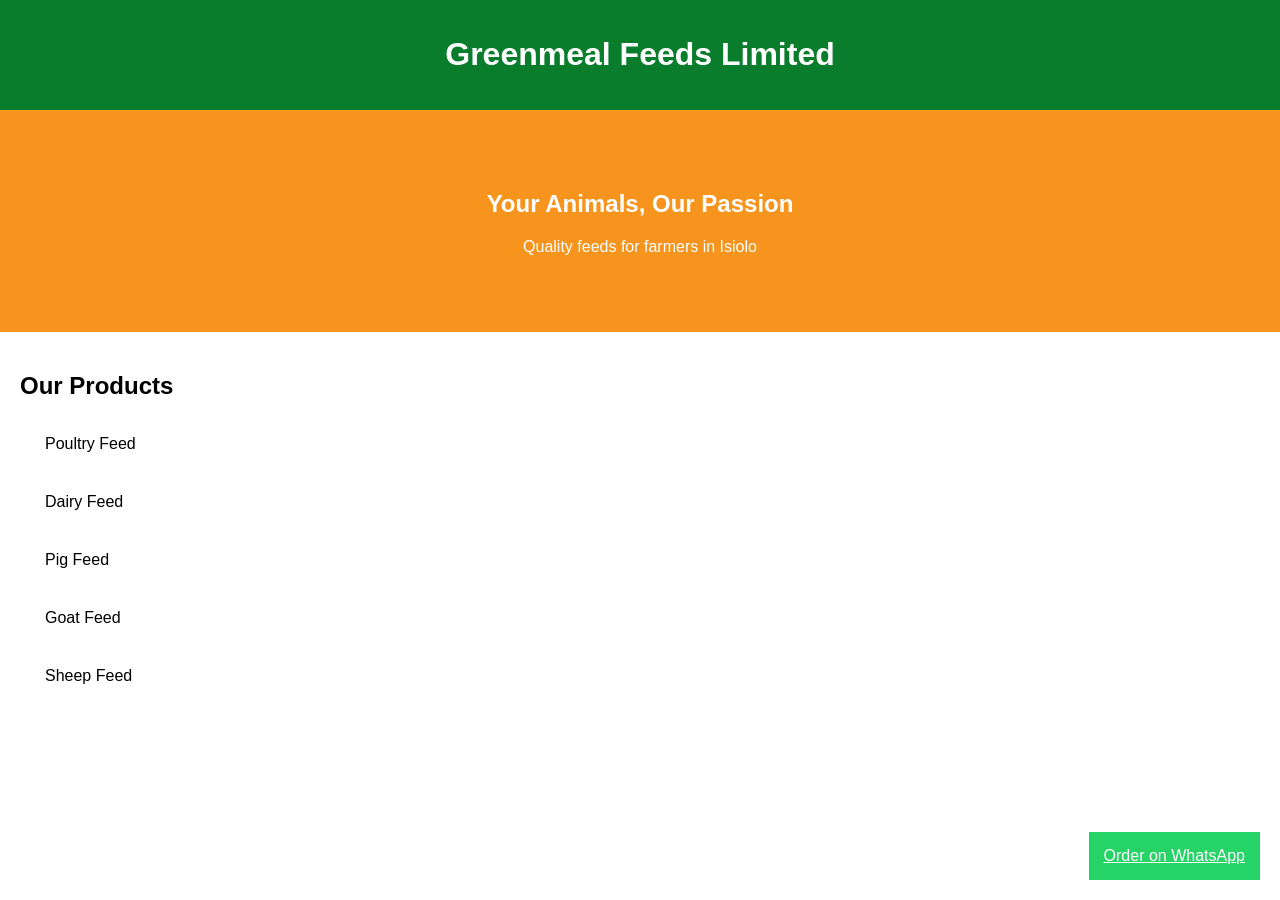
==== index.html @ a95103ad "Add initial HTML structure for Greenmeal Feeds" ====
<!DOCTYPE html>

<html>
<head>
<title>Greenmeal Feeds</title>
<style>
body{font-family:Arial;margin:0}
header{background:#0a7d2c;color:white;padding:15px;text-align:center}
.hero{background:#f7941d;color:white;padding:60px;text-align:center}
.btn{background:#0a7d2c;color:white;padding:10px 20px;text-decoration:none}
.products{padding:20px}
.card{background:#fff;margin:10px;padding:15px;border-radius:10px}
.whatsapp{position:fixed;bottom:20px;right:20px;background:#25D366;color:white;padding:15px}
</style>
</head>

<body>

<header>
<h1>Greenmeal Feeds Limited</h1>
</header>

<div class="hero">
<h2>Your Animals, Our Passion</h2>
<p>Quality feeds for farmers in Isiolo</p>
</div>

<div class="products">
<h2>Our Products</h2>

<div class="card">Poultry Feed</div>
<div class="card">Dairy Feed</div>
<div class="card">Pig Feed</div>
<div class="card">Goat Feed</div>
<div class="card">Sheep Feed</div>

</div>

<a class="whatsapp" href="https://wa.me/254719618578">Order on WhatsApp</a>

</body>
</html>
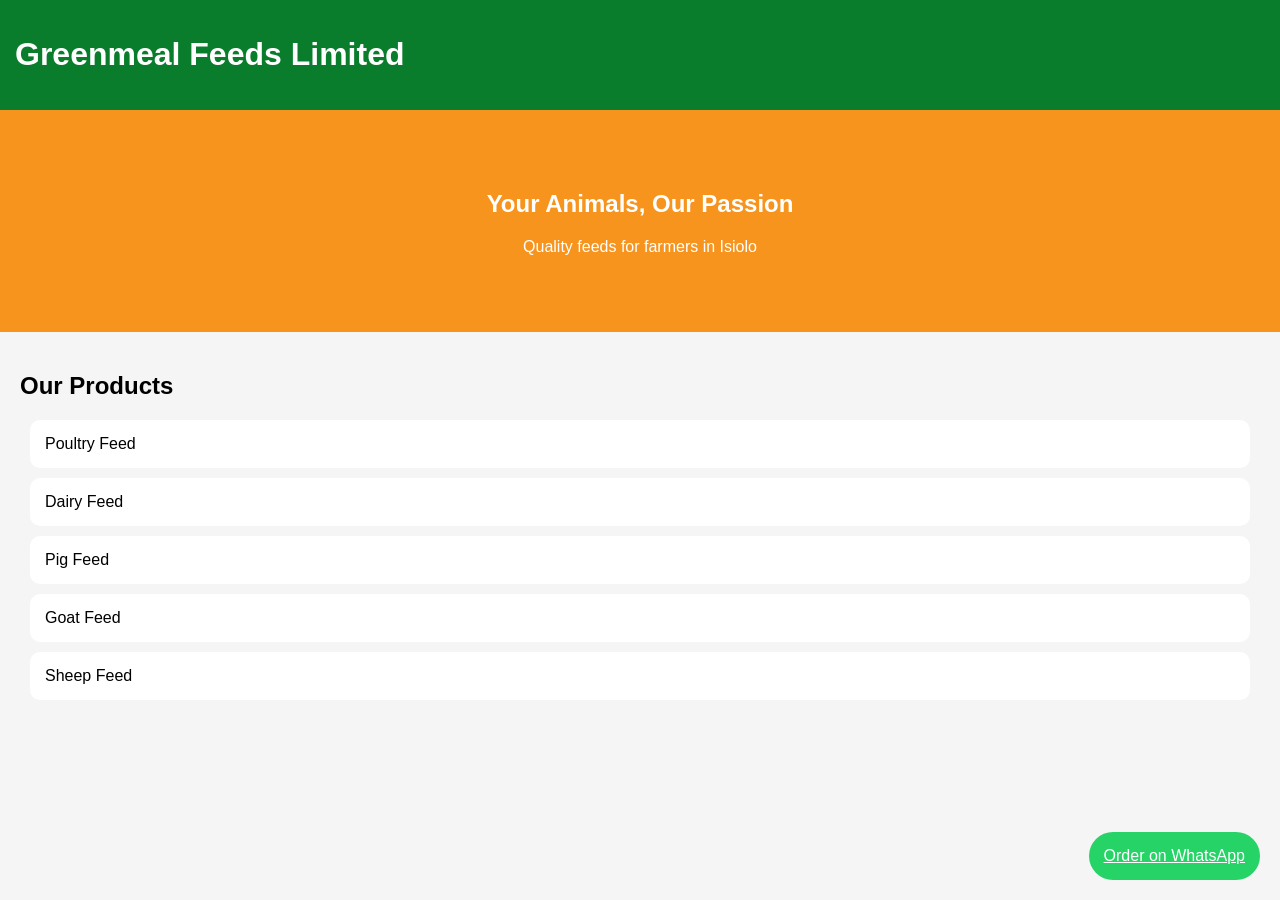
==== commit 9a2272a0: "Add stylesheet link to index.html" ====
--- a/index.html
+++ b/index.html
@@ -1,7 +1,7 @@
 <!DOCTYPE html>
 
 <html>
-<head>
+<link rel="stylesheet" href="style.css">
 <title>Greenmeal Feeds</title>
 <style>
 body{font-family:Arial;margin:0}
--- a/style.css
+++ b/style.css
@@ -0,0 +1,45 @@
+body{font-family:Arial;margin:0;background:#f5f5f5}
+
+header{
+display:flex;
+justify-content:space-between;
+padding:15px;
+background:#0a7d2c;
+color:white;
+}
+
+nav a{
+color:white;
+margin-left:15px;
+text-decoration:none;
+}
+
+.hero{
+background:#f7941d;
+color:white;
+padding:60px;
+text-align:center;
+}
+
+.section{
+padding:30px;
+text-align:center;
+}
+
+.btn{
+background:#0a7d2c;
+color:white;
+padding:10px 20px;
+text-decoration:none;
+border-radius:5px;
+}
+
+.whatsapp{
+position:fixed;
+bottom:20px;
+right:20px;
+background:#25D366;
+color:white;
+padding:15px;
+border-radius:50px;
+}
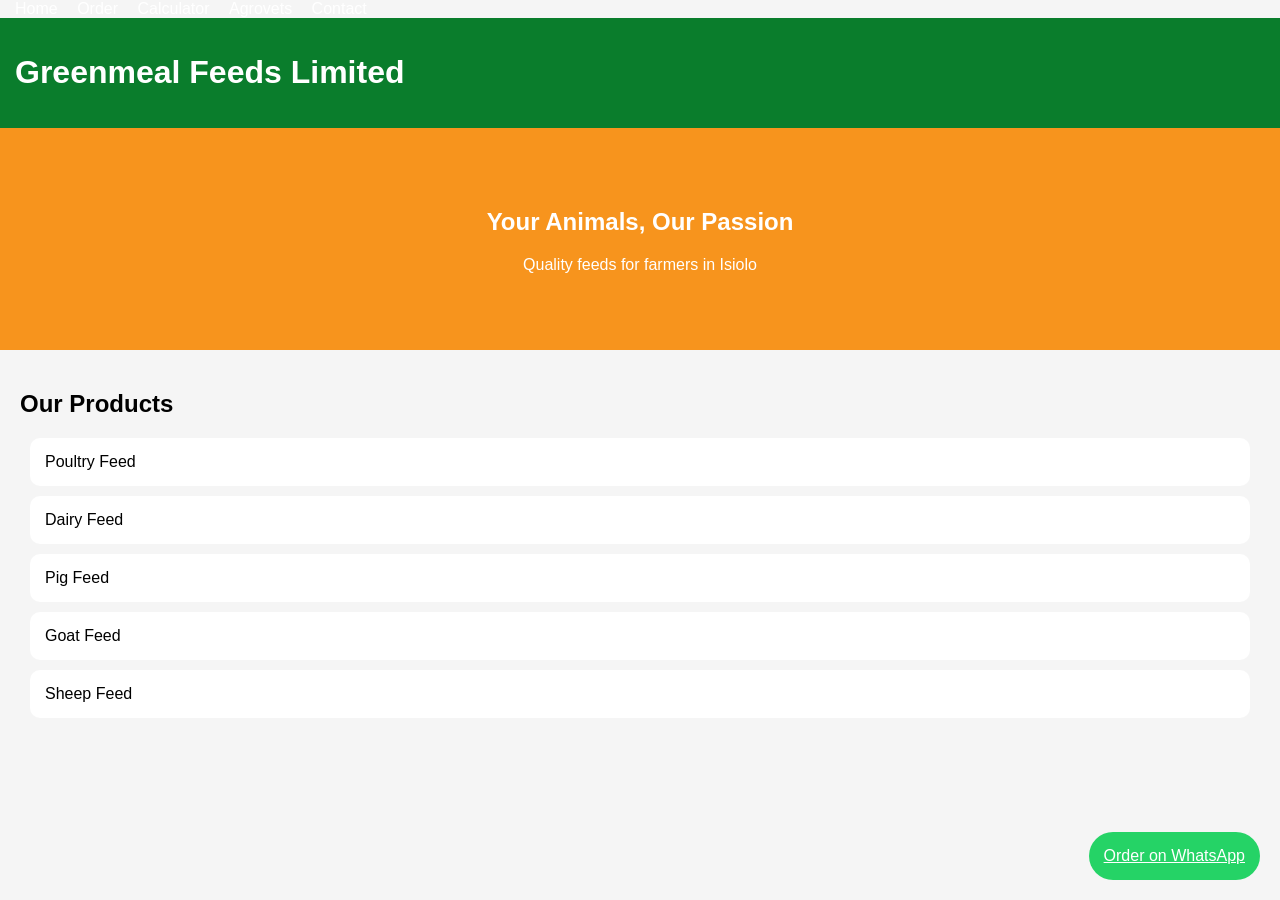
==== commit 3e988838: "Add navigation links to index.html" ====
--- a/index.html
+++ b/index.html
@@ -1,6 +1,13 @@
 <!DOCTYPE html>
 
 <html>
+<nav>
+<a href="index.html">Home</a>
+<a href="order.html">Order</a>
+<a href="calculator.html">Calculator</a>
+<a href="distributors.html">Agrovets</a>
+<a href="contact.html">Contact</a>
+</nav>
 <link rel="stylesheet" href="style.css">
 <title>Greenmeal Feeds</title>
 <style>
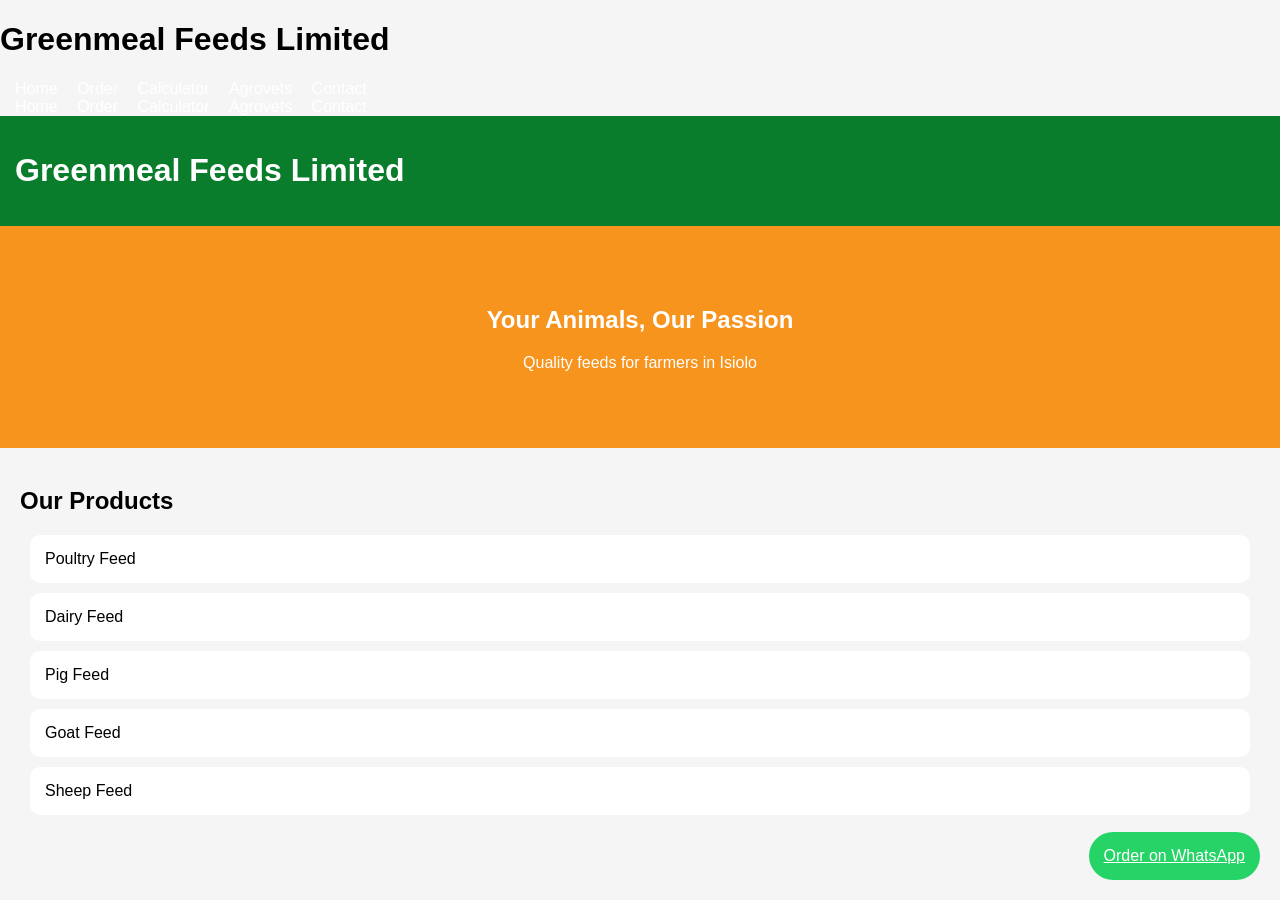
==== commit 20fc69be: "Add header section with navigation links" ====
--- a/index.html
+++ b/index.html
@@ -1,6 +1,17 @@
 <!DOCTYPE html>
 
 <html>
+<div class="header">
+<h1>Greenmeal Feeds Limited</h1>
+
+  <nav>
+    <a href="index.html">Home</a>
+    <a href="order.html">Order</a>
+    <a href="calculator.html">Calculator</a>
+    <a href="distributors.html">Agrovets</a>
+    <a href="contact.html">Contact</a>
+  </nav>
+</div>
 <nav>
 <a href="index.html">Home</a>
 <a href="order.html">Order</a>
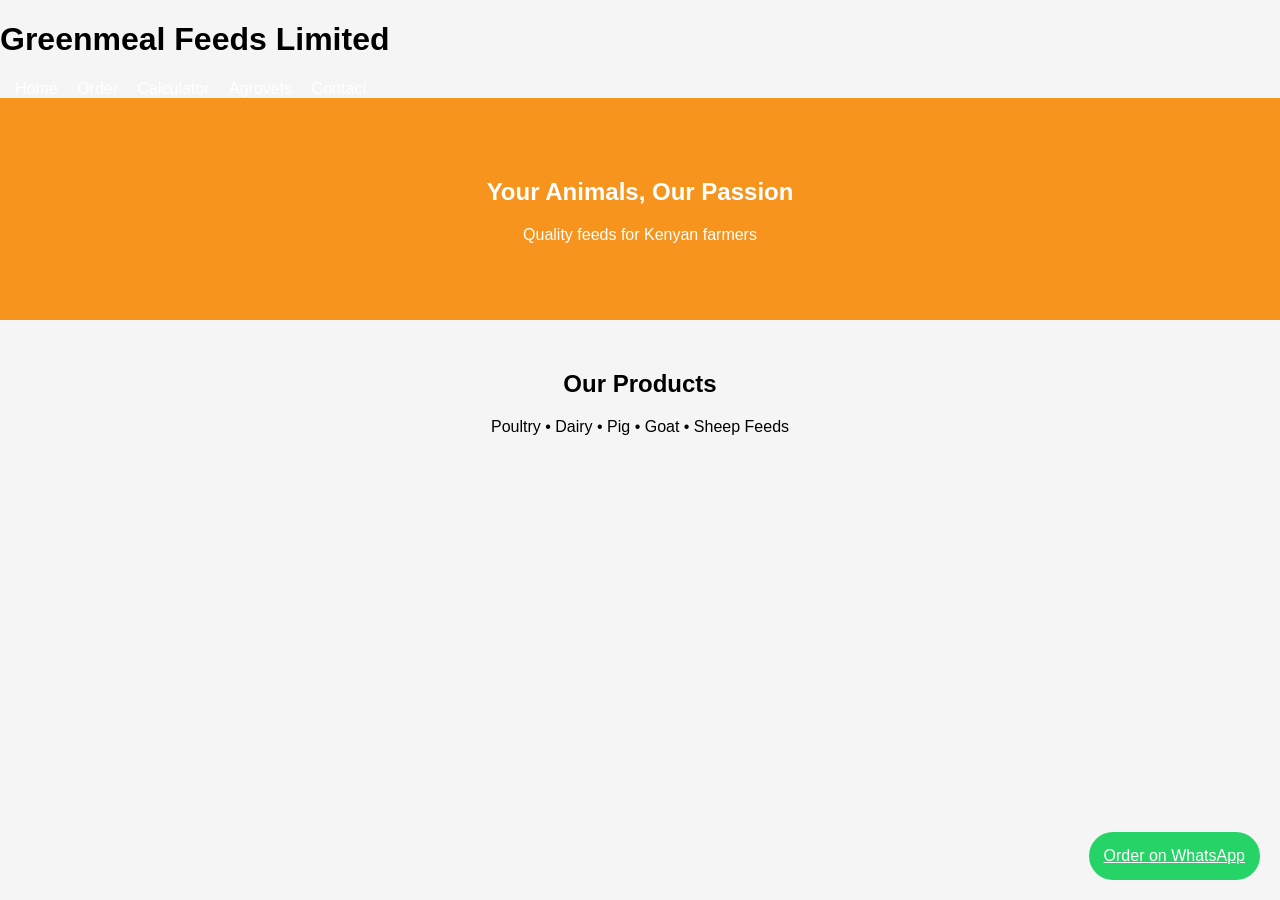
==== commit 64abb3d0: "Update index.html" ====
--- a/index.html
+++ b/index.html
@@ -1,8 +1,15 @@
 <!DOCTYPE html>
 
 <html>
+<head>
+<title>Greenmeal Feeds</title>
+<link rel="stylesheet" href="style.css">
+</head>
+
+<body>
+
 <div class="header">
-<h1>Greenmeal Feeds Limited</h1>
+  <h1>Greenmeal Feeds Limited</h1>
 
   <nav>
     <a href="index.html">Home</a>
@@ -12,46 +19,15 @@
     <a href="contact.html">Contact</a>
   </nav>
 </div>
-<nav>
-<a href="index.html">Home</a>
-<a href="order.html">Order</a>
-<a href="calculator.html">Calculator</a>
-<a href="distributors.html">Agrovets</a>
-<a href="contact.html">Contact</a>
-</nav>
-<link rel="stylesheet" href="style.css">
-<title>Greenmeal Feeds</title>
-<style>
-body{font-family:Arial;margin:0}
-header{background:#0a7d2c;color:white;padding:15px;text-align:center}
-.hero{background:#f7941d;color:white;padding:60px;text-align:center}
-.btn{background:#0a7d2c;color:white;padding:10px 20px;text-decoration:none}
-.products{padding:20px}
-.card{background:#fff;margin:10px;padding:15px;border-radius:10px}
-.whatsapp{position:fixed;bottom:20px;right:20px;background:#25D366;color:white;padding:15px}
-</style>
-</head>
-
-<body>
-
-<header>
-<h1>Greenmeal Feeds Limited</h1>
-</header>
 
 <div class="hero">
-<h2>Your Animals, Our Passion</h2>
-<p>Quality feeds for farmers in Isiolo</p>
+  <h2>Your Animals, Our Passion</h2>
+  <p>Quality feeds for Kenyan farmers</p>
 </div>
 
-<div class="products">
-<h2>Our Products</h2>
-
-<div class="card">Poultry Feed</div>
-<div class="card">Dairy Feed</div>
-<div class="card">Pig Feed</div>
-<div class="card">Goat Feed</div>
-<div class="card">Sheep Feed</div>
-
+<div class="section">
+  <h2>Our Products</h2>
+  <p>Poultry • Dairy • Pig • Goat • Sheep Feeds</p>
 </div>
 
 <a class="whatsapp" href="https://wa.me/254719618578">Order on WhatsApp</a>
--- a/style.css
+++ b/style.css
@@ -39,6 +39,33 @@
 bottom:20px;
 right:20px;
 background:#25D366;
+  .header{
+display:flex;
+justify-content:space-between;
+align-items:center;
+padding:15px;
+background:#0a7d2c; /* your green */
+color:white;
+}
+
+.header h1{
+margin:0;
+}
+
+nav{
+display:flex;
+gap:15px;
+}
+
+nav a{
+color:white;
+text-decoration:none;
+font-weight:bold;
+}
+
+nav a:hover{
+color:#f7941d; /* your orange */
+}
 color:white;
 padding:15px;
 border-radius:50px;
